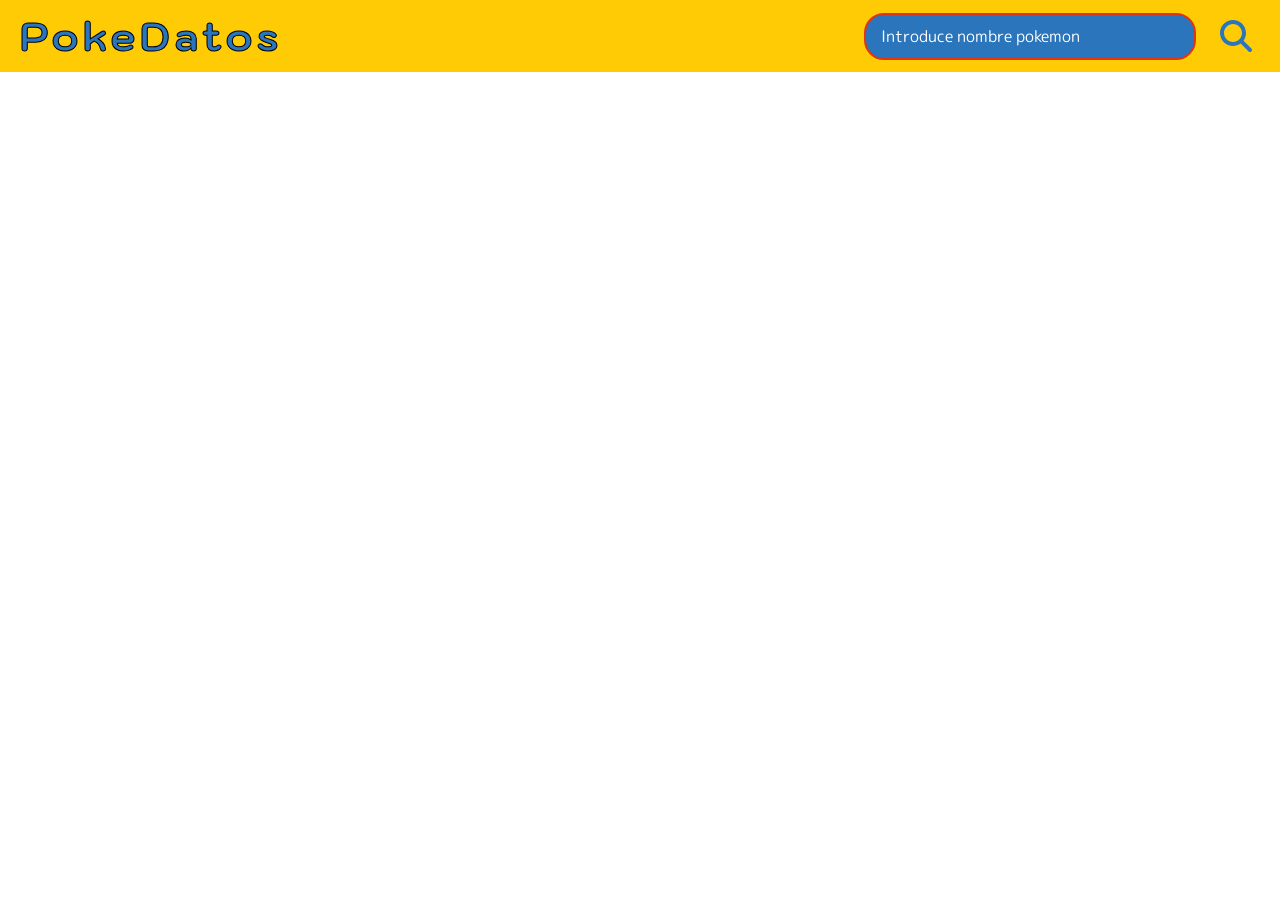
==== HTML/Index.html @ d1b741ae "pokedex alexandra marcas" ====
<!DOCTYPE html>
<html lang="en">

<head>
  <meta charset="UTF-8" />
  <meta name="viewport" content="width=device-width, initial-scale=1.0" />
  <link rel="stylesheet" href="/Estilos/styles.css" />
  <link href="https://fonts.cdnfonts.com/css/pokemon-solid" rel="stylesheet" />
  <link rel="preconnect" href="https://fonts.googleapis.com">
  <link rel="preconnect" href="https://fonts.gstatic.com" crossorigin>

  <script src="https://code.jquery.com/jquery-3.7.1.min.js"></script>
  <link rel="icon" href="pokebola.png" />
  <title>Pokedex</title>
</head>

<body>
  <nav>
    <div class="logo">
      <h1>PokeDatos</h1>
    </div>


    <div class="buscadorLupa">
      <input type="text" id="busquedaPokemon" placeholder="Introduce nombre pokemon" />
      <svg xmlns="http://www.w3.org/2000/svg" width="40" height="40" viewBox="0 0 640 640">
        <path
          d="M480 272C480 317.9 465.1 360.3 440 394.7L566.6 521.4C579.1 533.9 579.1 554.2 566.6 566.7C554.1 579.2 533.8 579.2 521.3 566.7L394.7 440C360.3 465.1 317.9 480 272 480C157.1 480 64 386.9 64 272C64 157.1 157.1 64 272 64C386.9 64 480 157.1 480 272zM272 416C351.5 416 416 351.5 416 272C416 192.5 351.5 128 272 128C192.5 128 128 192.5 128 272C128 351.5 192.5 416 272 416z" />
      </svg>
    </div>


  </nav>

  <div id="todos">
    <div class="pokemon-todos" id="listaPokemon">

    </div>
  </div>
  <div class="cartas-poke"></div>

  <script src="/Script/script.js"></script>
</body>

</html>
---- Estilos/styles.css ----
@import url('https://fonts.googleapis.com/css2?family=Kodchasan:wght@500;700&family=M+PLUS+Rounded+1c:wght@300;400&display=swap');

:root {
  --destacados: #ffcb05;
  --principal: #2a75bb;
  --acciones: #e3350d;
  --texto: #ffffff;
}

* {
  margin: 0;
  padding: 0;
  box-sizing: border-box;
  font-family: 'M PLUS Rounded 1c', sans-serif;
}

nav {
  display: flex;
  justify-content: space-between;
  flex-wrap: wrap;
  align-items: center;
  background-color: var(--destacados);
  padding: 10px 20px;
}

h1 {
  font-family: "Kodchasan", sans-serif;
  color: var(--principal);
  font-size: 40px;
  letter-spacing: 5px;
  -webkit-text-stroke: 1px black;
}

.buscadorLupa svg {
  fill: var(--principal);
}

.buscadorLupa {
  display: flex;
  flex-direction: row;
  gap: 20px;
  justify-content: center;
  align-items: center;
  flex-grow: 1;
  max-width: 400px;
}

.buscadorLupa input {
  max-width: 100%;
}

nav input[type="text"] {
  padding: 10px 15px;
  border: 2px solid var(--acciones);
  border-radius: 20px;
  background-color: var(--principal);
  color: var(--texto);
  font-size: 1rem;
  font-family: 'M PLUS Rounded 1c', sans-serif;
}

nav input[type="text"]::placeholder {
  color: var(--texto);
}

nav input[type="text"]:focus {
  border-color: var(--acciones);
  box-shadow: 0 0 5px var(--acciones);
}

.cartas-poke {
  display: flex;
  flex-direction: row;
  flex-wrap: wrap;
  gap: 20px;
  justify-content: center;
  cursor: pointer;
}

.carta-pokemon:hover{
  transform:scale(1.05);

}
.carta-pokemon {
  background-color: var(--principal);
  color: var(--texto);
  border-radius: 15px;
  padding: 20px;
  text-align: center;
  width: 100%;
  max-width: 250px;
  min-width: 200px;
  margin: 1rem;
  display: flex;
  justify-content: center;
  align-items: center;
  flex-direction: column;
  box-shadow: 0 10px 25px rgba(0, 0, 0, 0.3);
  transition:ease 0.5s;
}

.carta-pokemon h2 {
  font-family: 'Kodchasan', sans-serif;
  color: var(--destacados);
  margin-bottom: 10px;
}

.carta-pokemon img {
  width: 150px;
  height: 150px;
  margin: 10px 0;
}

.carta-pokemon p {
  margin: 5px 0;
  font-size: 1rem;
  font-family: 'M PLUS Rounded 1c', sans-serif;
}
.id{
    background-color: rgba(255, 255, 255, 0.4);
    border-radius: 20px;
    padding: 5px;
    width: 85px;
    margin: 15px auto 20px auto
}



.volveratras {
  padding: 8px 15px;
  border-radius: 20px;
  border: 2px solid var(--destacados);
  color: var(--texto);
  font-family: 'Kodchasan', sans-serif;
  align-items: center;
  justify-content: center;
  background-color: var(--acciones);
  cursor: pointer;
}

.tipoBtn {
  padding: 8px 15px;
  border-radius: 20px;
  border: 2px solid var(--destacados);
  color: var(--texto);
  font-family: 'Kodchasan', sans-serif;
  align-items: center;
  justify-content: center;
  background-color: var(--acciones);
}
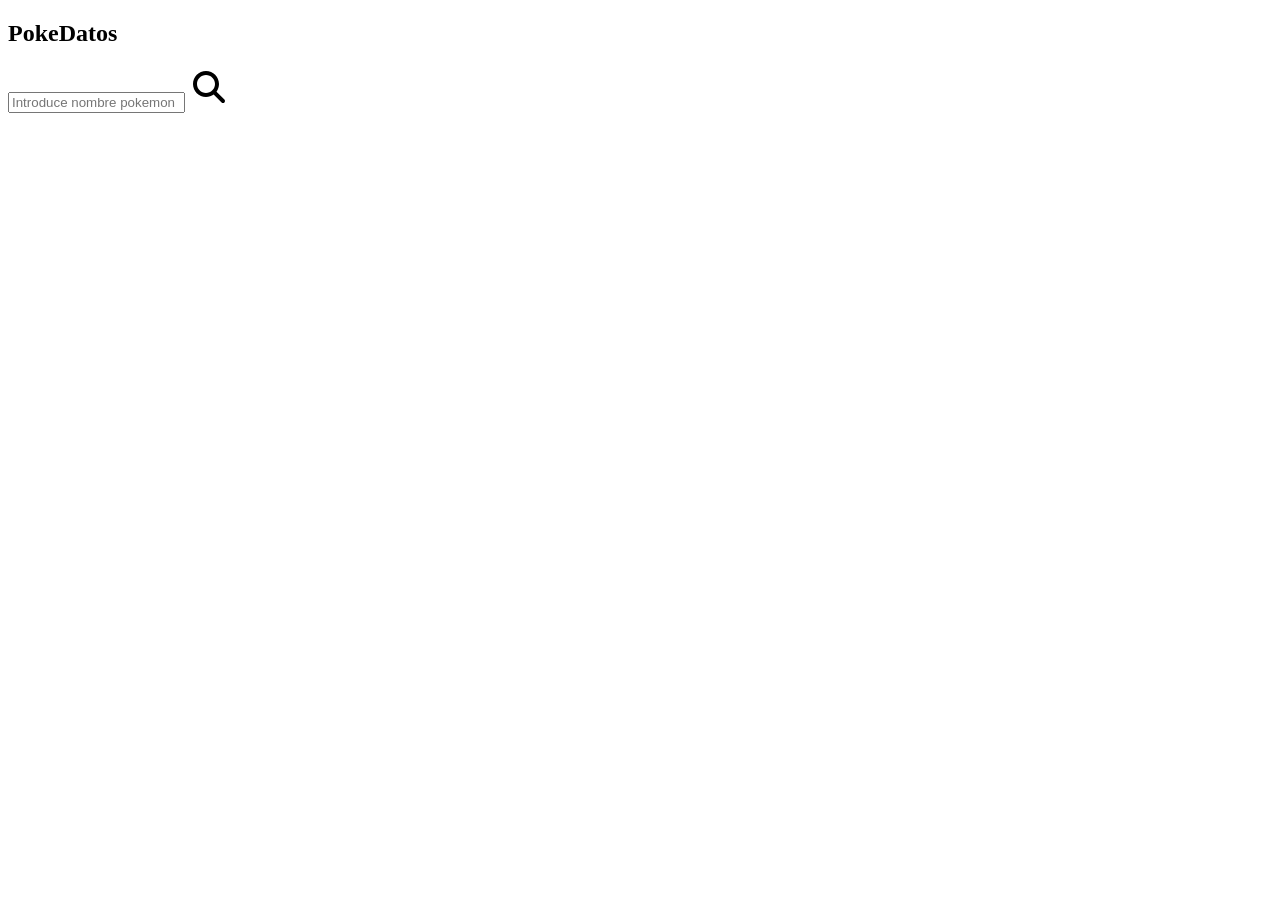
==== commit 827668a1: "rutas bien escritas" ====
--- a/HTML/Index.html
+++ b/HTML/Index.html
@@ -4,7 +4,7 @@
 <head>
   <meta charset="UTF-8" />
   <meta name="viewport" content="width=device-width, initial-scale=1.0" />
-  <link rel="stylesheet" href="/Estilos/styles.css" />
+  <link rel="stylesheet" href="Estilos/styles.css" />
   <link href="https://fonts.cdnfonts.com/css/pokemon-solid" rel="stylesheet" />
   <link rel="preconnect" href="https://fonts.googleapis.com">
   <link rel="preconnect" href="https://fonts.gstatic.com" crossorigin>
@@ -39,7 +39,7 @@
   </div>
   <div class="cartas-poke"></div>
 
-  <script src="/Script/script.js"></script>
+  <script src="Script/script.js"></script>
 </body>
 
 </html>
